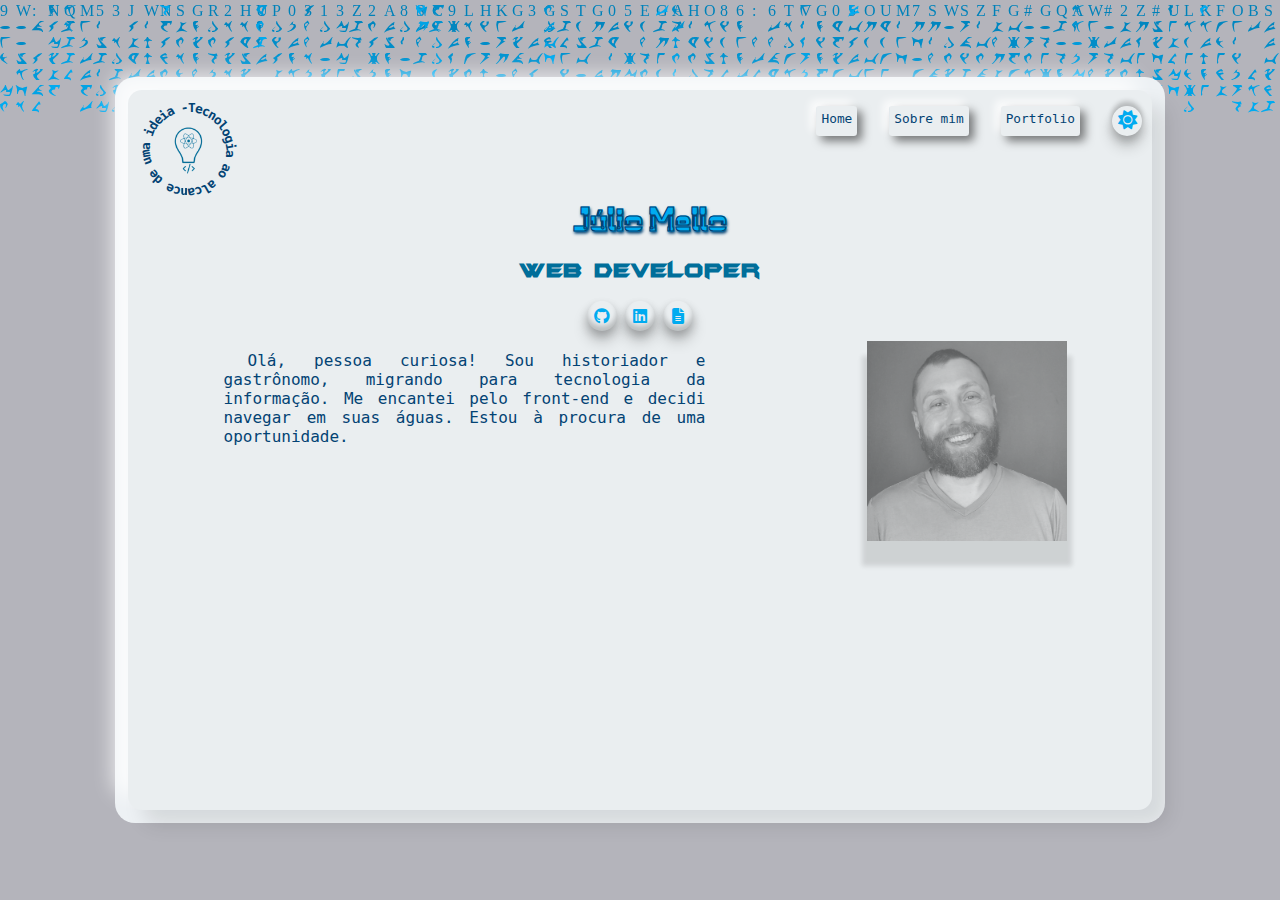
==== index.html @ b4bd2f5a "Initial commit" ====
<!DOCTYPE html>
<html lang="pt-br">
<head>
    <meta charset="UTF-8">
    <meta name="viewport" content="width=device-width, initial-scale=1.0">


    <title>Portfolio Júlio Mello</title>
   
    <link rel="stylesheet" href="https://cdnjs.cloudflare.com/ajax/libs/font-awesome/6.5.1/css/all.min.css">
    <link rel="stylesheet" href="style.css">
    <link rel="shortcut icon" href="imagens/logo.ico" type="image/x-icon">


    <script src="javascript.js/matrix.js" defer></script>
    <script src="javascript.js/toggle.js" defer></script>
    <script src="javascript.js/rotate.js" defer></script>
</head>
<body>
    <canvas id="matrix"></canvas>
    <div class="container">
        <section class="box">
            <div class="canvas">
                <div class="circle">
                    <div class="logo"></div>
                    <div class="slogan">
                        <p class="slogan-text">
                        Tecnologia ao alcance de uma ideia -
                        </p>
                    </div>
                </div>    
                <nav class="navbar">
                    <a href="index.html" class="btn-nav">
                        <i class="fa-solid fa-house" title="Home"></i>
                        <span class="btn-text">Home</span>
                    </a>
                    <a href="sobre-mim.html" class="btn-nav">
                        <i class="fa-solid fa-user-tie" title="Sobre mim"></i>
                        <span class="btn-text">Sobre mim</span>
                    </a>
                    <a href="portfolio.html" class="btn-nav">
                        <i class="fa-solid fa-tv" title="Portfolio"></i>
                        <span class="btn-text">Portfolio</span>
                    </a>
                    <input type="checkbox" name="btn-toggle" id="btn-toggle">
                    <label for="btn-toggle">
                        <i class="fa-solid fa-sun"></i>
                        <i class="fa-solid fa-moon"></i>
                    </label>
                </nav>
            </div>
            <div class="cage">
                <h1 class="title">Júlio Mello</h1>
                <h2 class="subtitle">Web Developer</h2>

                <div class="social-media">
                    <a href="https://github.com/Julio-Mello" target="_blank" rel="noopener noreferrer nofollow" class="btn-sm"><i class="fa-brands fa-github" title="Github"></i></a>
                    <a href="https://www.linkedin.com/in/julio-mello/" target="_blank" rel="noopener noreferrer nofollow" class="btn-sm"><i class="fa-brands fa-linkedin" title="Linkedin"></i></a>
                    <a href="curriculum-dev-julio.pdf" class="btn-sm" download="curriculum-dev-julio" type="application/pdf"alt="ícone de curriculum vitae"><i class="fa-solid fa-file-lines" title="Curriculum Vitae"></i></a>
                </div>
            </div>
            <div class="frame">
                <p class="text-home">
                Olá, pessoa curiosa! Sou historiador e gastrônomo, migrando para tecnologia da informação. Me encantei pelo front-end e decidi navegar em suas águas. Estou à procura de uma oportunidade.
                </p>
                <Section class="picture">
                    <div class="blob"></div>        
                </Section>
                 
            </div>   
        </section> 
        
    </div>        
</body>
</html>
---- style.css ----
@import url("styles.css/container.css");

@import url("styles.css/texts.css");

@import url("styles.css/navbar.css");

@import url("styles.css/social-media.css");

@import url("styles.css/blob.css");

@import url("styles.css/scrollbar.css");

@import url("styles.css/cube.css");

@import url("styles.css/buttons.css");

@import url("styles.css/circle-text.css");

@import url('https://fonts.googleapis.com/css2?family=Kode+Mono:wght@400..700&display=swap');

@font-face {
    font-family: 'tanire';
    src: url('fontes/TANIRE\ Trial.ttf') format('truetype');
    font-weight: normal;
    font-style: normal;
}

@font-face {
    font-family: 'batman';
    src: url('fontes/batmfa__.ttf') format('truetype');
    font-weight: normal;
    font-style: normal;
}

@font-face {
    font-family: 'klingon';
    src: url('fontes/klingon\ font.ttf') format('truetype');
    font-weight: normal;
    font-style: normal;
}
:root{
    --font-titulo: 'tanire', sans-serif;
    --font-subtitulo: 'batman', monospace;
    --font-texto: 'kodemono', monospace;
    --font-line: 'klingon', sans-serif;

    --cor-branca: #fff;
    --cor-container: #edf1f4;
    --cor-box: #eaeef0;
    --cor-sombra: #fffb;
    --cor-titulo: #00abf0;
    --cor-subtitulo: #006e9a;
    --cor-texto: #034374;
    --cor-brilho: #c8d7e1;
    --cor-background: #0B182C;

    --dark-container: #272b2e;
    --dark-box: #33393e;
    --dark-texto: #08b0f2;



}
*{
    margin: 0;
    padding: 0;
    box-sizing: border-box;
    text-decoration: none;
    border: none;
    outline: none;
    scroll-behavior: smooth;
}
body{
    display: flex;
    justify-content: center;
    align-items: center;  
    height: 100vh;
    width: 100vw;
    font-size: 1rem;
    font-weight: 500;
    background: var(--cor-branca);
    font-family: var(--font-texto);
    color: var(--cor-texto);
}
.dark{
    --dark-container: #272b2e;
    --dark-box: #33393e;
    --dark-texto: #08b0f2;
}
#matrix{  
    position: absolute;
    z-index: -1000;
    height: 100%;
    width: 100%;
}
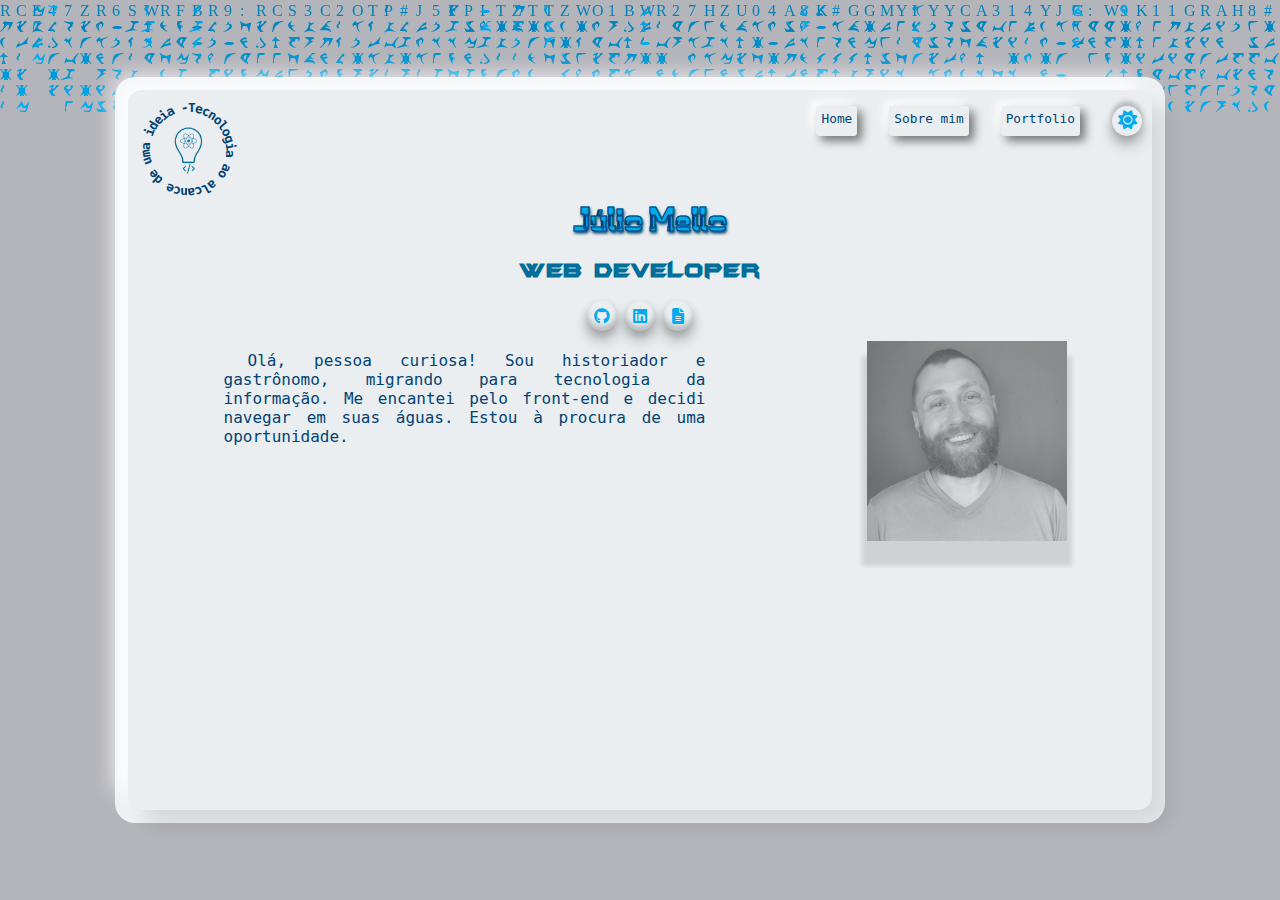
==== commit 3e497e56: "Update" ====
--- a/index.html
+++ b/index.html
@@ -9,12 +9,12 @@
    
     <link rel="stylesheet" href="https://cdnjs.cloudflare.com/ajax/libs/font-awesome/6.5.1/css/all.min.css">
     <link rel="stylesheet" href="style.css">
-    <link rel="shortcut icon" href="imagens/logo.ico" type="image/x-icon">
+    <link rel="shortcut icon" href="imgs/logo.ico" type="image/x-icon">
 
 
-    <script src="javascript.js/matrix.js" defer></script>
-    <script src="javascript.js/toggle.js" defer></script>
-    <script src="javascript.js/rotate.js" defer></script>
+    <script src="javascript/matrix.js" defer></script>
+    <script src="javascript/toggle.js" defer></script>
+    <script src="javascript/rotate.js" defer></script>
 </head>
 <body>
     <canvas id="matrix"></canvas>
--- a/style.css
+++ b/style.css
@@ -1,40 +1,40 @@
-@import url("styles.css/container.css");
+@import url("styles/container.css");
 
-@import url("styles.css/texts.css");
+@import url("styles/texts.css");
 
-@import url("styles.css/navbar.css");
+@import url("styles/navbar.css");
 
-@import url("styles.css/social-media.css");
+@import url("styles/social-media.css");
 
-@import url("styles.css/blob.css");
+@import url("styles/blob.css");
 
-@import url("styles.css/scrollbar.css");
+@import url("styles/scrollbar.css");
 
-@import url("styles.css/cube.css");
+@import url("styles/cube.css");
 
-@import url("styles.css/buttons.css");
+@import url("styles/buttons.css");
 
-@import url("styles.css/circle-text.css");
+@import url("styles/circle-text.css");
 
 @import url('https://fonts.googleapis.com/css2?family=Kode+Mono:wght@400..700&display=swap');
 
 @font-face {
     font-family: 'tanire';
-    src: url('fontes/TANIRE\ Trial.ttf') format('truetype');
+    src: url('fonts/TANIRE\ Trial.ttf') format('truetype');
     font-weight: normal;
     font-style: normal;
 }
 
 @font-face {
     font-family: 'batman';
-    src: url('fontes/batmfa__.ttf') format('truetype');
+    src: url('fonts/batmfa__.ttf') format('truetype');
     font-weight: normal;
     font-style: normal;
 }
 
 @font-face {
     font-family: 'klingon';
-    src: url('fontes/klingon\ font.ttf') format('truetype');
+    src: url('fonts/klingon\ font.ttf') format('truetype');
     font-weight: normal;
     font-style: normal;
 }
@@ -57,9 +57,6 @@
     --dark-container: #272b2e;
     --dark-box: #33393e;
     --dark-texto: #08b0f2;
-
-
-
 }
 *{
     margin: 0;
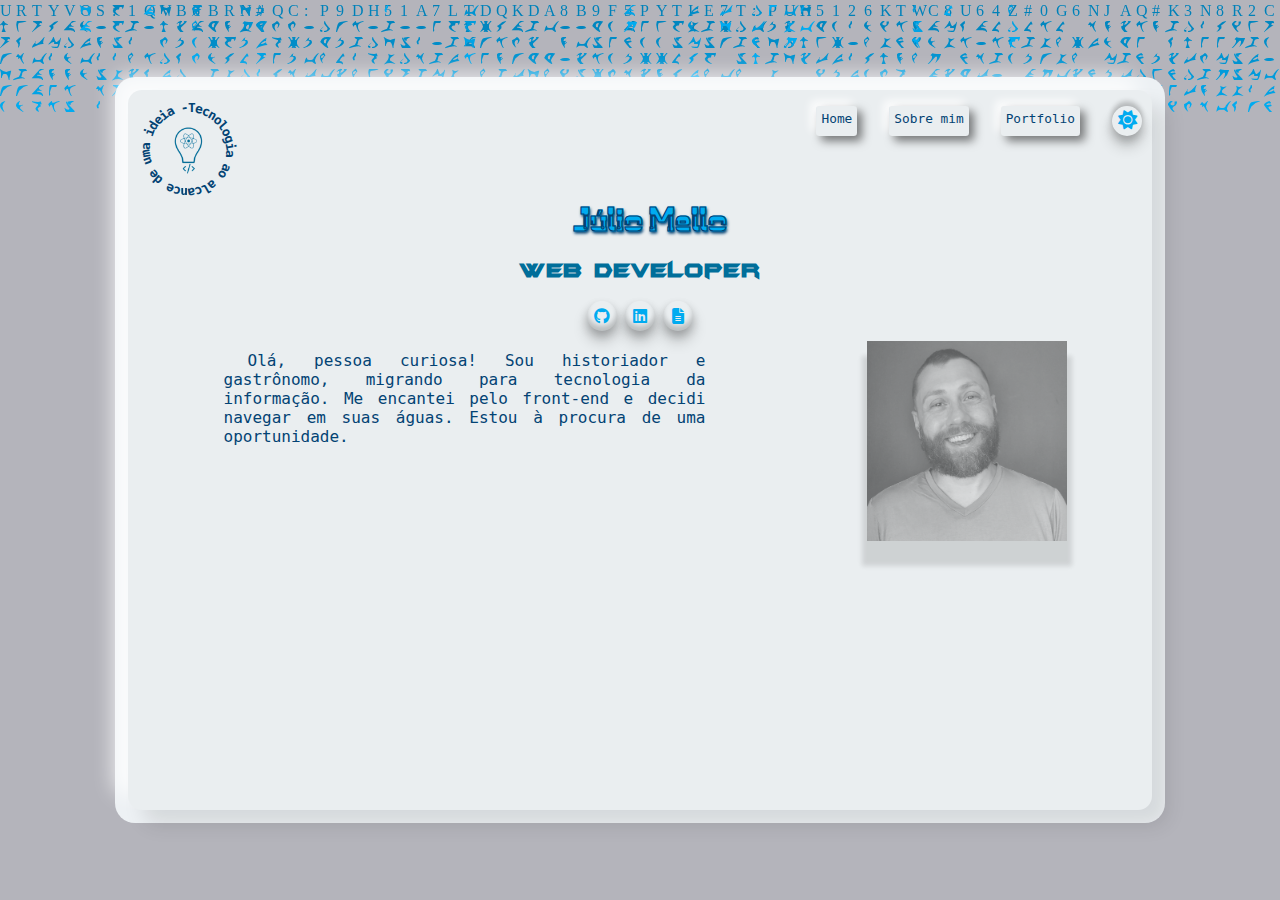
==== commit 55ba67cd: "Update meta" ====
--- a/index.html
+++ b/index.html
@@ -8,7 +8,7 @@
     <title>Portfolio Júlio Mello</title>
    
     <link rel="stylesheet" href="https://cdnjs.cloudflare.com/ajax/libs/font-awesome/6.5.1/css/all.min.css">
-    <link rel="stylesheet" href="style.css">
+    <link rel="stylesheet" type="text/css" href="style.css">
     <link rel="shortcut icon" href="imgs/logo.ico" type="image/x-icon">
 
 
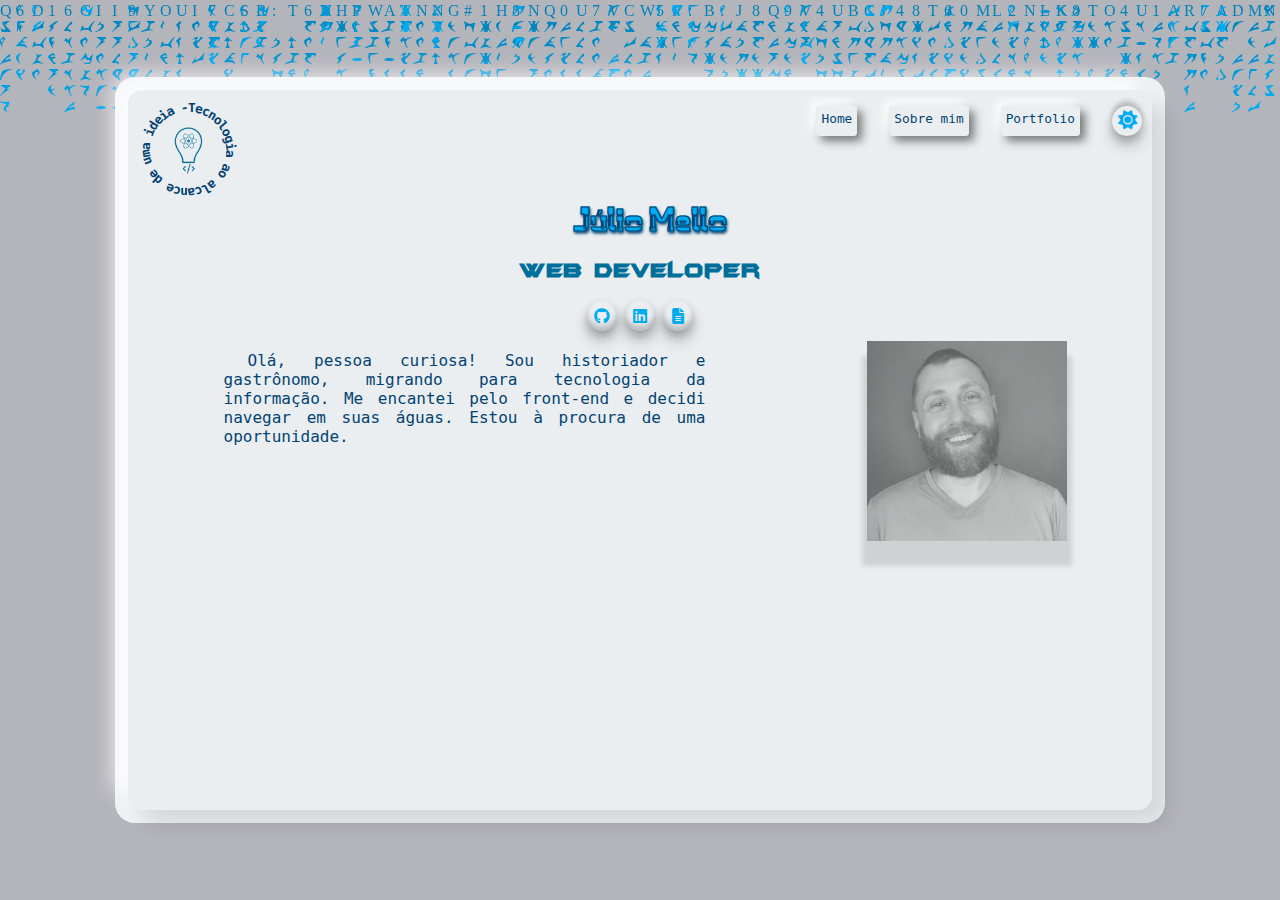
==== commit fc9b0963: "Update metatag" ====
--- a/index.html
+++ b/index.html
@@ -2,6 +2,7 @@
 <html lang="pt-br">
 <head>
     <meta charset="UTF-8">
+    <meta http-equiv=Content-Type content="text/html;charset=utf-8">
     <meta name="viewport" content="width=device-width, initial-scale=1.0">
 
 
